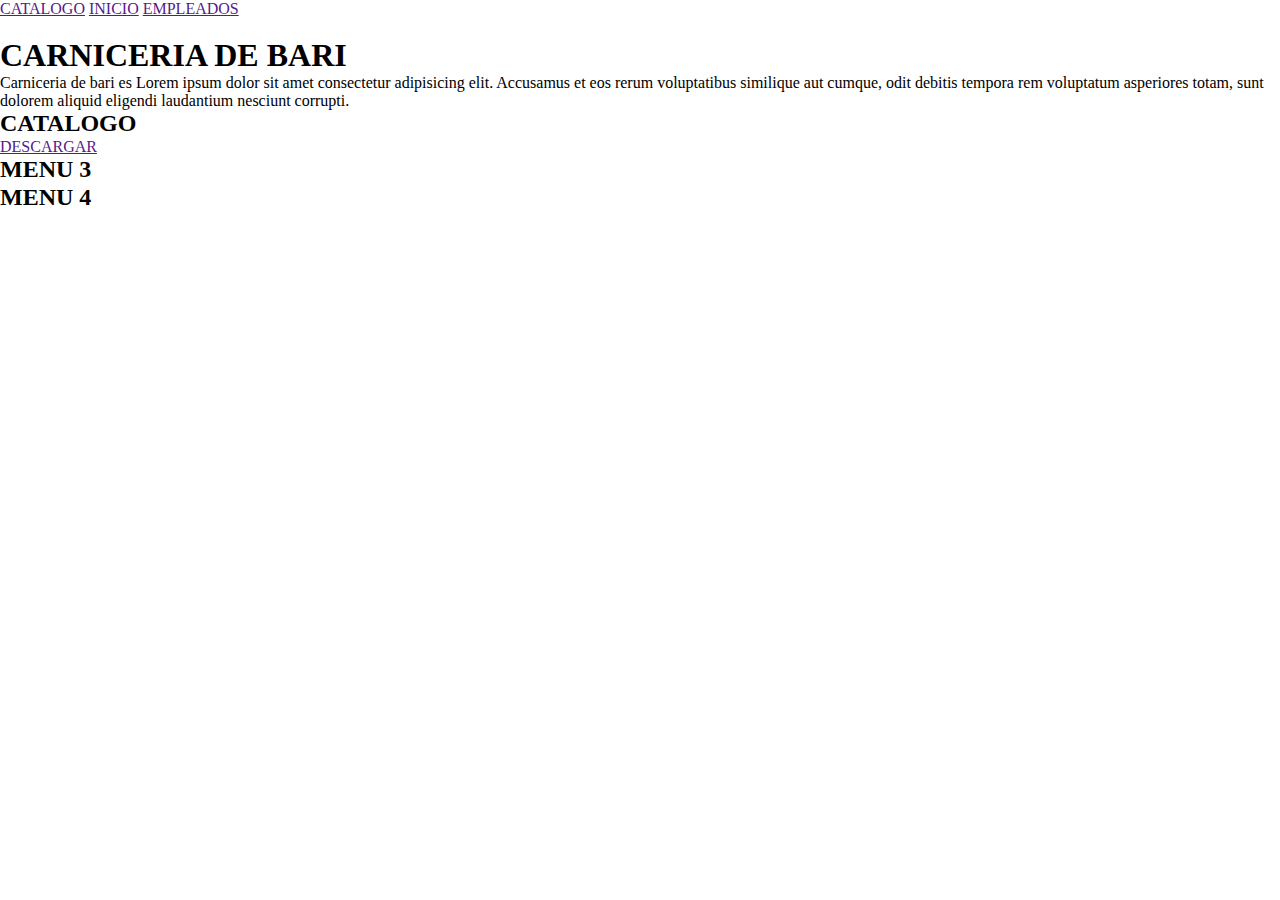
==== html/inder.html @ db655277 "move" ====
<!DOCTYPE html>
<html lang="en">
    <head>
        <meta charset="UTF-8">
        <meta http-equiv="X-UA-Compatible" content="IE=edge">
        <meta name="viewport" content="width=device-width, initial-scale=1.0">
        <link rel="stylesheet" href="/css/style.css">
        <link rel="stylesheet" href="/css/normalize.css">

        <title>CARNICERIA DE BARI</title>

    </head>
    <body>

        <header class="nav-main">
            <nav>
                <a href="">CATALOGO</a>
                <a href="">INICIO</a>
                <a href="">EMPLEADOS</a>
            </nav>
        </header>

        <main>
            <div class="articles_grid">
                <article class="box imagen_grid">
                    <img src="HSDH.png" alt="">
                    <div class="imagen_inside" >
                        <h1>CARNICERIA DE BARI</h1>
                        <p>Carniceria de bari es Lorem ipsum dolor sit amet consectetur adipisicing elit. Accusamus et eos rerum voluptatibus similique aut cumque, odit debitis tempora rem voluptatum asperiores totam, sunt dolorem aliquid eligendi laudantium nesciunt corrupti.</p>
                    </div>
                </article>
                <article class="box download_grid">
                    <div class="cat">
                        <h2>CATALOGO</h2>
                        <a href="" class="red_button">
                            <div class="container">
                                <div class="button">
                                    <div class="t_button">
                                        <p>DESCARGAR</p>
                                    </div>
                                </div>
                            </div>
                        </a>
                    </div>
                </article>
                <article class="box principal_grid">
                    <h2>MENU 3</h2>
                </article>
                <article class="box menu4">
                    <h2>MENU 4</h2>
                </article>
            </div>
        </main>

    </body>
</html>
---- css/style.css ----
@import url('https://fonts.googleapis.com/css2?family=Open+Sans:wght@300;400;700&display=swap');
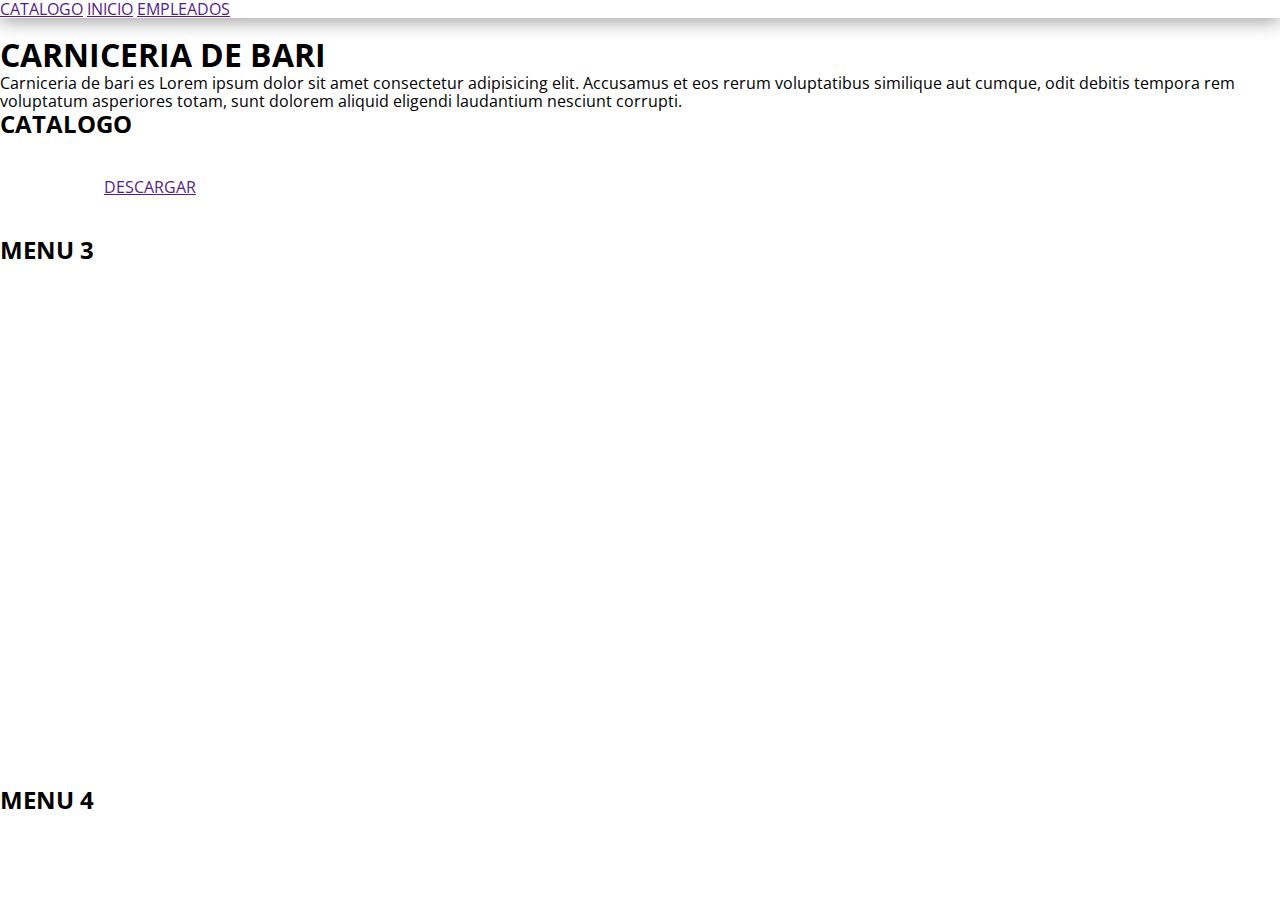
==== commit df414141: "al" ====
--- a/html/inder.html
+++ b/html/inder.html
@@ -4,8 +4,8 @@
         <meta charset="UTF-8">
         <meta http-equiv="X-UA-Compatible" content="IE=edge">
         <meta name="viewport" content="width=device-width, initial-scale=1.0">
-        <link rel="stylesheet" href="/css/style.css">
-        <link rel="stylesheet" href="/css/normalize.css">
+        <link rel="stylesheet" href="../css/style.css">
+        <link rel="stylesheet" href="../css/normalize.css">
 
         <title>CARNICERIA DE BARI</title>
 
--- a/css/style.css
+++ b/css/style.css
@@ -1 +1,91 @@
 @import url('https://fonts.googleapis.com/css2?family=Open+Sans:wght@300;400;700&display=swap');
+
+* {
+    margin: 0%;
+    font-family: 'Open Sans', sans-serif;
+}
+
+header{
+    box-shadow: 0px 1px 20px rgba(0, 0, 0, 0.487);
+}
+
+.bar-nav{
+    background-color: #801a01;
+    display: flex;
+    padding: 20px;
+    padding-bottom: 20px;
+    justify-content: center;
+}
+
+.bar-nav a {
+    color: aliceblue;
+    font-size: large;
+    background-color: #611300;
+
+    text-decoration: none;
+
+    border-radius: 2px;
+    padding: 10px;
+}
+
+.principal_{
+    background: #ffffff;
+    padding: 10PX;
+}
+
+.container{
+    width: 90%;
+    margin: auto;
+    overflow: hidden;
+    padding: 40px;
+    max-width: 1700px;
+}
+
+.title_logo{
+    width: 100px;
+}
+
+.principal_grid{
+    display: grid;
+    height: 550px;
+    grid-template-areas: 
+    "s1 s1 s1 s2"
+    "s4 s4 s3 s2"
+    "s4 s4 s3 s2";
+    gap: 10px;
+}
+
+.principal_item{
+    position: relative;
+    width: 100%;
+    height: 100%;
+    overflow: hidden;
+    background-color: aqua;
+    padding: 10px;
+}
+
+.principal_img{
+    width: 50%;
+    height: 70%;
+    object-fit: cover;
+    cursor: pointer;
+}
+
+.principal_item:nth-of-type(1){
+    grid-area: s1;
+}
+.principal_item:nth-of-type(2){
+    grid-area: s2;
+}
+.principal_item:nth-of-type(3){
+    grid-area: s3;
+}
+.principal_item:nth-of-type(4){
+    grid-area: s4;
+}
+
+.iframe_m{
+    padding: 0;
+    width: 100%;
+    height: 100%;
+}